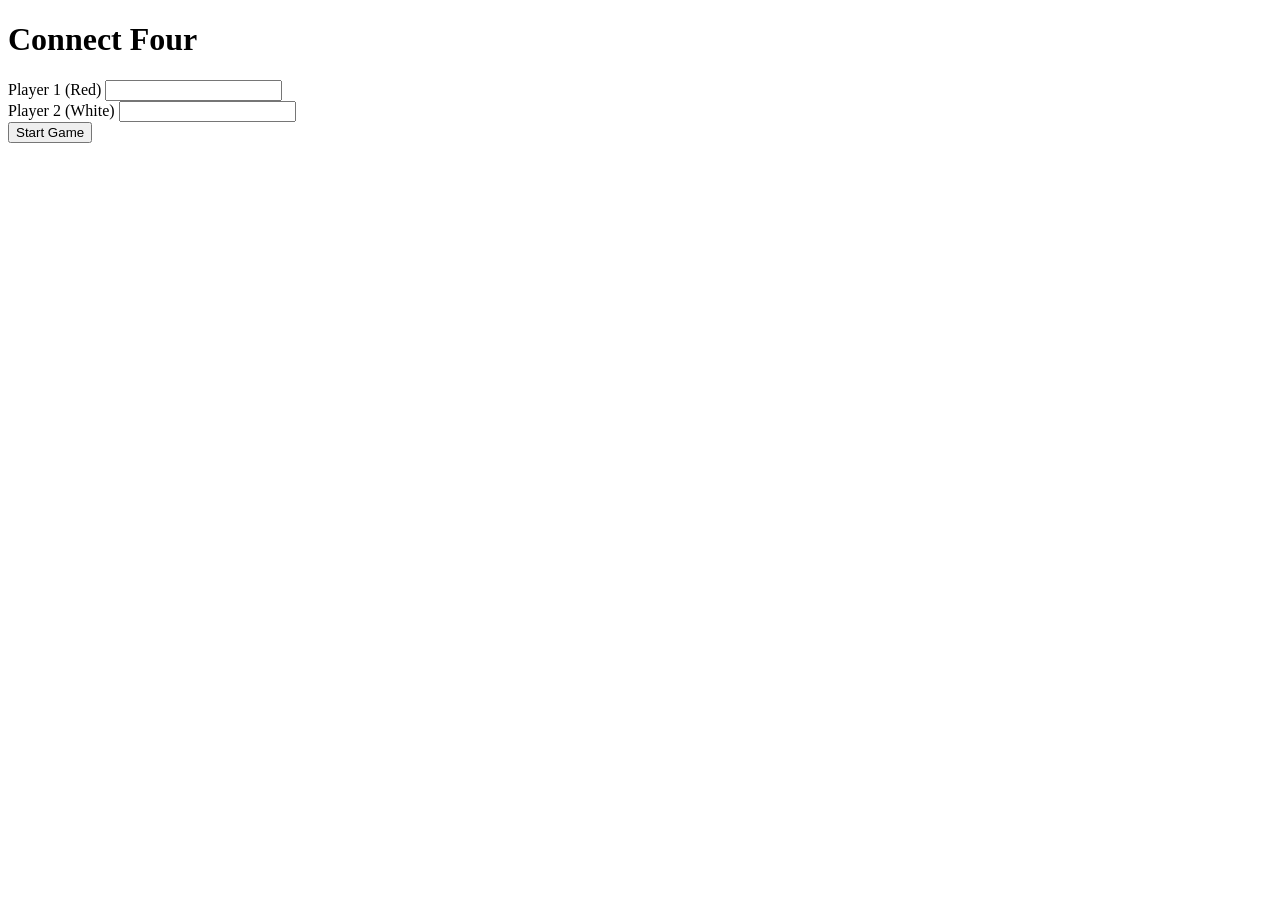
==== templates/index.html @ f2312295 "feat: Create Connect Four game with Flask and pyngrok This commit introduces a complete, web-based C" ====
<!DOCTYPE html>
<html lang="en">
<head>
    <meta charset="UTF-8">
    <meta name="viewport" content="width=device-width, initial-scale=1.0">
    <title>Connect Four - New Game</title>
    <link rel="stylesheet" href="{{ url_for('static', filename='style.css') }}">
</head>
<body>
    <div class="container">
        <h1>Connect Four</h1>
        <form method="POST">
            <div class="form-group">
                <label for="player1">Player 1 (Red)</label>
                <input type="text" id="player1" name="player1" required>
            </div>
            <div class="form-group">
                <label for="player2">Player 2 (White)</label>
                <input type="text" id="player2" name="player2" required>
            </div>
            <button type="submit">Start Game</button>
        </form>
    </div>
</body>
</html>
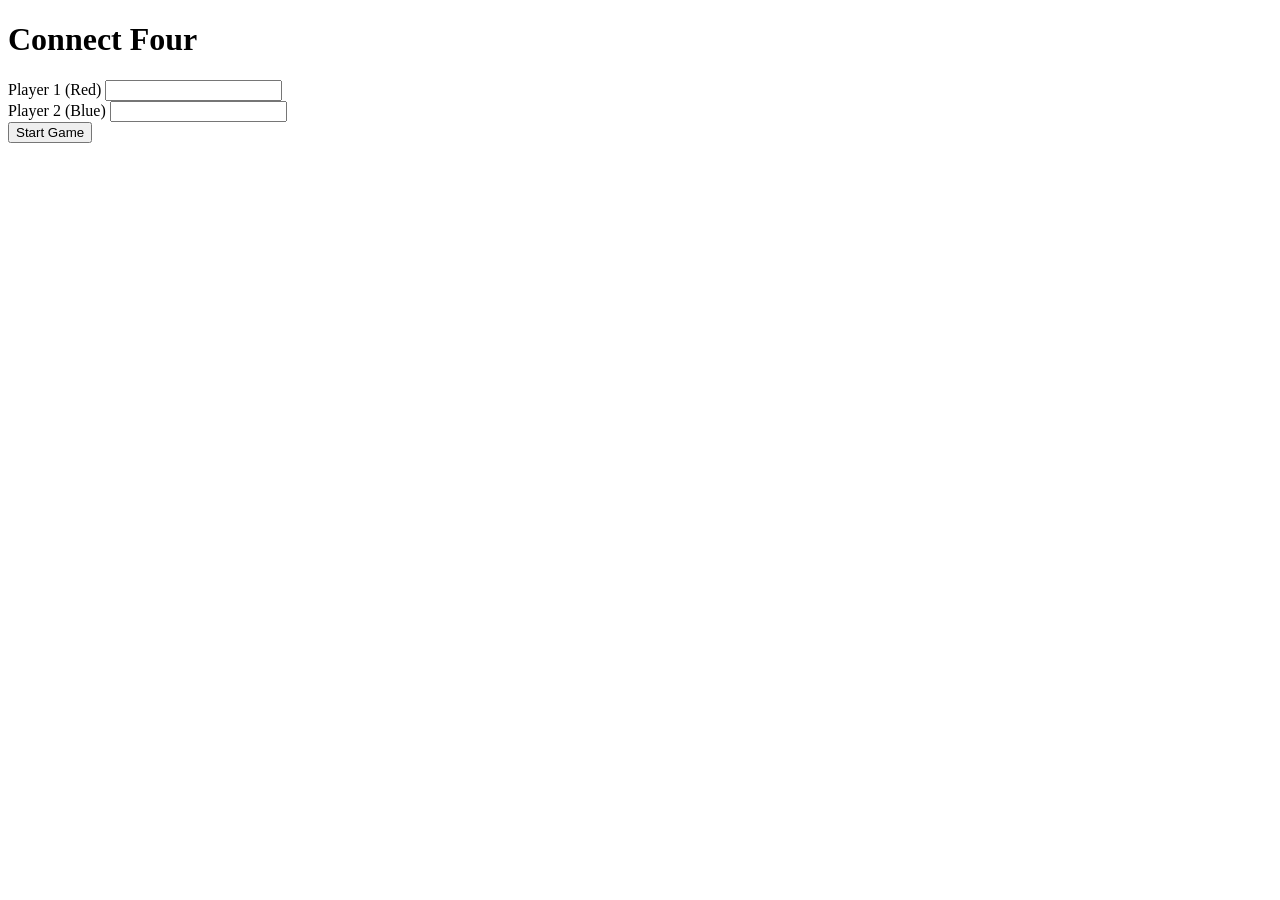
==== commit f2ea0235: "feat: Change player two's piece color to blue This commit updates the Connect Four game to change th" ====
--- a/templates/index.html
+++ b/templates/index.html
@@ -15,7 +15,7 @@
                 <input type="text" id="player1" name="player1" required>
             </div>
             <div class="form-group">
-                <label for="player2">Player 2 (White)</label>
+                <label for="player2">Player 2 (Blue)</label>
                 <input type="text" id="player2" name="player2" required>
             </div>
             <button type="submit">Start Game</button>
